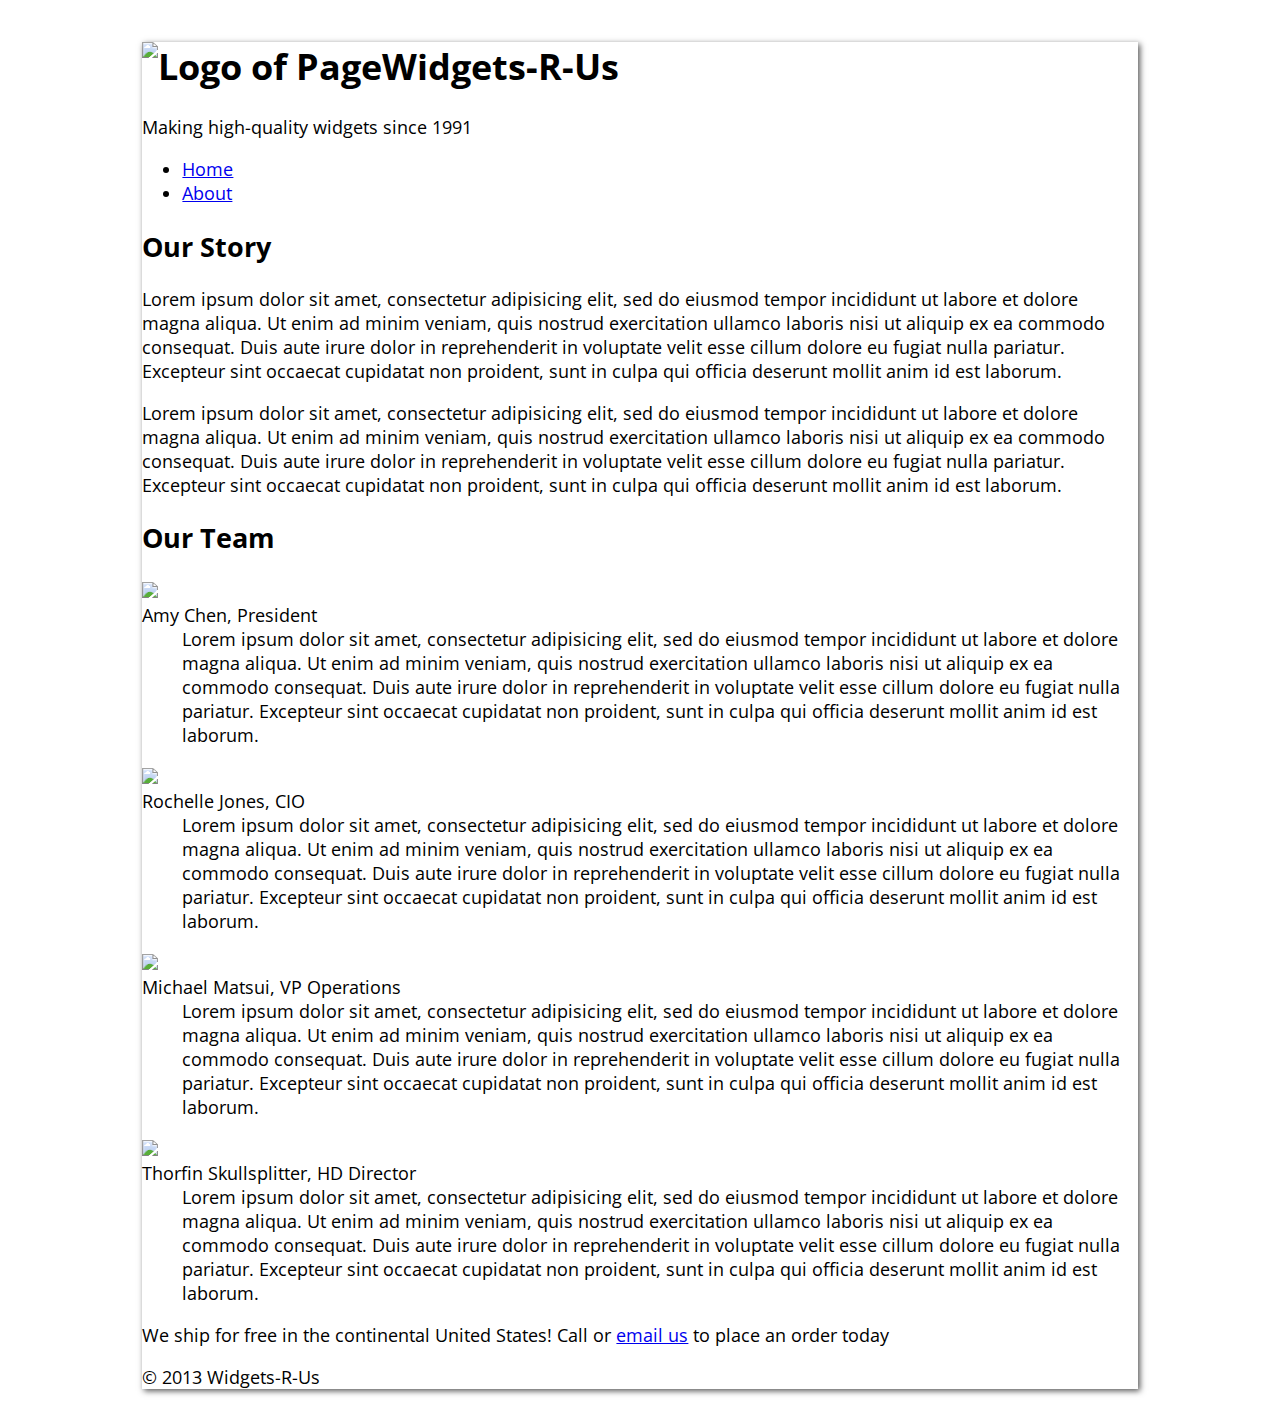
==== about.html @ c4d5bdec "The 2nd commit" ====
<!--Qingying Hao, INFO 343A, Lab2
This is the about page which introduces the company story and stuff
-->
<!DOCTYPE html>
<html>
<head>
	<title>Widgets-R-Us</title>

	<meta charset="utf-8">

	<meta name="author" content="haoq">

	<link rel="stylesheet" type="text/css" href="css/styles.css">

	<link rel="shortcut icon" href="img/logo-small.png">
	
</head>
<body>

	<div class="content-box">

		<h1><img class="left" src="img/logo.png" alt="Logo of Page">Widgets-R-Us</h1>

		<p class="motto">Making high-quality widgets since 1991</p>

		<nav>
			<ul>
				<li><a href="index.html">Home</a></li>
				<li><a href="about.html">About</a></li>
			</ul>

		</nav>

		<h2>Our Story</h2>

		<p>Lorem ipsum dolor sit amet, consectetur adipisicing elit, sed do eiusmod
		tempor incididunt ut labore et dolore magna aliqua. Ut enim ad minim veniam,
		quis nostrud exercitation ullamco laboris nisi ut aliquip ex ea commodo
		consequat. Duis aute irure dolor in reprehenderit in voluptate velit esse
		cillum dolore eu fugiat nulla pariatur. Excepteur sint occaecat cupidatat non
		proident, sunt in culpa qui officia deserunt mollit anim id est laborum.</p>

		<p>Lorem ipsum dolor sit amet, consectetur adipisicing elit, sed do eiusmod
		tempor incididunt ut labore et dolore magna aliqua. Ut enim ad minim veniam,
		quis nostrud exercitation ullamco laboris nisi ut aliquip ex ea commodo
		consequat. Duis aute irure dolor in reprehenderit in voluptate velit esse
		cillum dolore eu fugiat nulla pariatur. Excepteur sint occaecat cupidatat non
		proident, sunt in culpa qui officia deserunt mollit anim id est laborum.</p>

		<h2>Our Team</h2>

		<dl><img class="left" src="img/person.jpg">
			<dt>Amy Chen, President</dt>
			<dd>Lorem ipsum dolor sit amet, consectetur adipisicing elit, sed do eiusmod
			tempor incididunt ut labore et dolore magna aliqua. Ut enim ad minim veniam,
			quis nostrud exercitation ullamco laboris nisi ut aliquip ex ea commodo
			consequat. Duis aute irure dolor in reprehenderit in voluptate velit esse
			cillum dolore eu fugiat nulla pariatur. Excepteur sint occaecat cupidatat non
			proident, sunt in culpa qui officia deserunt mollit anim id est laborum.</dd>
		</dl>

		<dl><img class="left" src="img/person.jpg">
			<dt>Rochelle Jones, CIO</dt>
			<dd>Lorem ipsum dolor sit amet, consectetur adipisicing elit, sed do eiusmod
			tempor incididunt ut labore et dolore magna aliqua. Ut enim ad minim veniam,
			quis nostrud exercitation ullamco laboris nisi ut aliquip ex ea commodo
			consequat. Duis aute irure dolor in reprehenderit in voluptate velit esse
			cillum dolore eu fugiat nulla pariatur. Excepteur sint occaecat cupidatat non
			proident, sunt in culpa qui officia deserunt mollit anim id est laborum.</dd>
		</dl>

		<dl><img class="left" src="img/person.jpg">
			<dt>Michael Matsui, VP Operations</dt>
			<dd>Lorem ipsum dolor sit amet, consectetur adipisicing elit, sed do eiusmod
			tempor incididunt ut labore et dolore magna aliqua. Ut enim ad minim veniam,
			quis nostrud exercitation ullamco laboris nisi ut aliquip ex ea commodo
			consequat. Duis aute irure dolor in reprehenderit in voluptate velit esse
			cillum dolore eu fugiat nulla pariatur. Excepteur sint occaecat cupidatat non
			proident, sunt in culpa qui officia deserunt mollit anim id est laborum.</dd>
		</dl>

		<dl><img class="left" src="img/person.jpg">
			<dt>Thorfin Skullsplitter, HD Director</dt>
			<dd>Lorem ipsum dolor sit amet, consectetur adipisicing elit, sed do eiusmod
			tempor incididunt ut labore et dolore magna aliqua. Ut enim ad minim veniam,
			quis nostrud exercitation ullamco laboris nisi ut aliquip ex ea commodo
			consequat. Duis aute irure dolor in reprehenderit in voluptate velit esse
			cillum dolore eu fugiat nulla pariatur. Excepteur sint occaecat cupidatat non
			proident, sunt in culpa qui officia deserunt mollit anim id est laborum.</dd>
		</dl>

		<footer>
  			<p>We ship for free in the continental United States! Call or 
  			<a href="mailto: sales@widgetsrus.com">email us</a> to place an order today
  			</p>
  			<p>&copy 2013 Widgets-R-Us</p>
		</footer>

	</div>

</body>
</html>
---- css/styles.css ----
/* Google web fonts 'Open Sans' (italic and normal) and 'Boogaloo' */
@import url(http://fonts.googleapis.com/css?family=Open+Sans:400italic,400,300,700);
@import url(http://fonts.googleapis.com/css?family=Boogaloo);

/* reset CSS file to reset browser default styling to a consistent starting point */
@import url(reset.css);

body {
    background-image: url(../img/texture-light.png);
    background-repeat: repeat;
    font-family: 'Open Sans', sans-serif;
    font-size: 18px;
    padding: 10px;
}

.content-box {
	width: 80%;
	background-color: #FFF;
	margin: 0 auto;
	box-shadow: 2px 2px 6px #555;

}
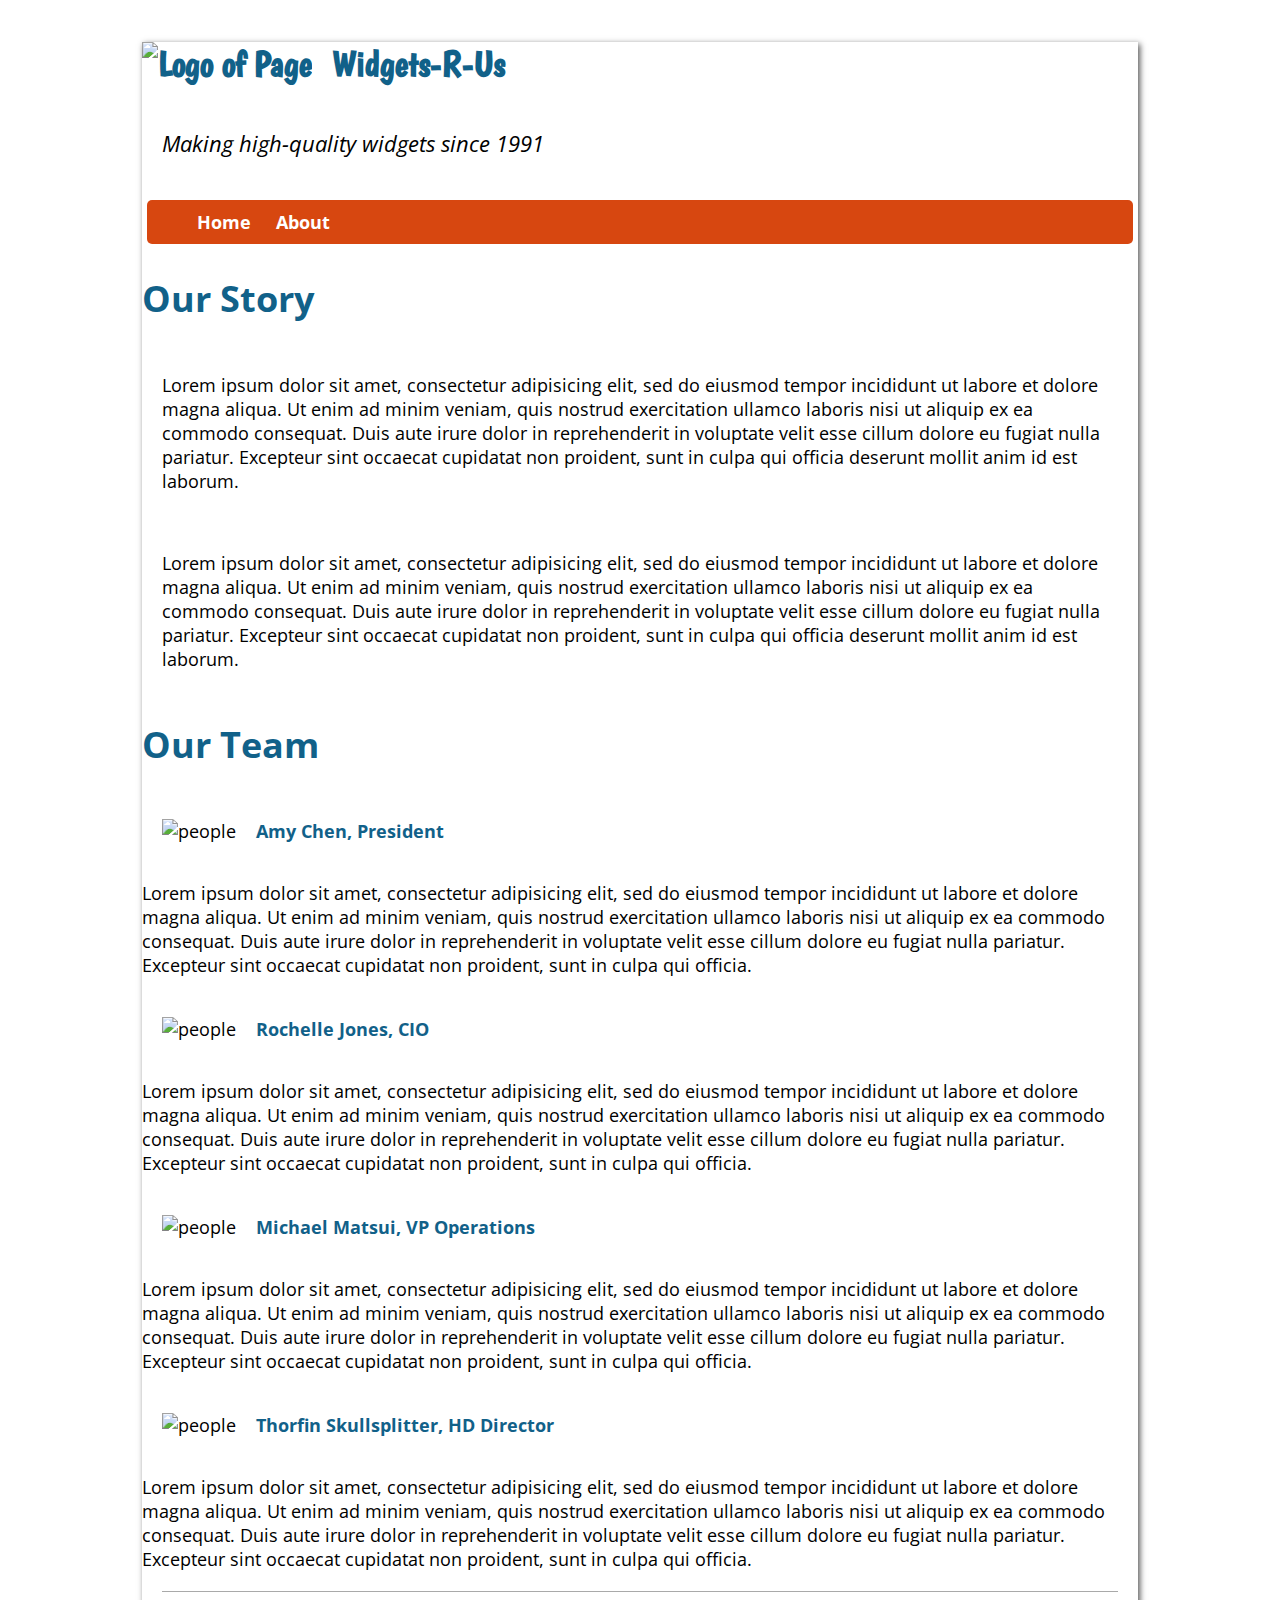
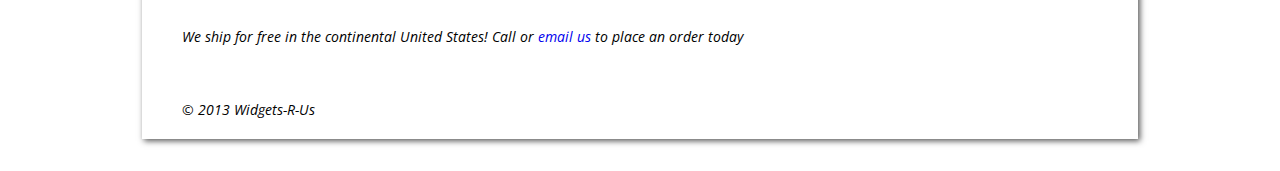
==== commit 73b1ba96: "4th commit" ====
--- a/about.html
+++ b/about.html
@@ -49,51 +49,57 @@
 
 		<h2>Our Team</h2>
 
-		<dl><img class="left" src="img/person.jpg">
-			<dt>Amy Chen, President</dt>
-			<dd>Lorem ipsum dolor sit amet, consectetur adipisicing elit, sed do eiusmod
+		<div class="list">
+			<img class="people" src="img/person.jpg" alt="people">
+			<p>Amy Chen, President</p>
+			Lorem ipsum dolor sit amet, consectetur adipisicing elit, sed do eiusmod
 			tempor incididunt ut labore et dolore magna aliqua. Ut enim ad minim veniam,
 			quis nostrud exercitation ullamco laboris nisi ut aliquip ex ea commodo
 			consequat. Duis aute irure dolor in reprehenderit in voluptate velit esse
 			cillum dolore eu fugiat nulla pariatur. Excepteur sint occaecat cupidatat non
-			proident, sunt in culpa qui officia deserunt mollit anim id est laborum.</dd>
-		</dl>
+			proident, sunt in culpa qui officia.
+		</div>
 
-		<dl><img class="left" src="img/person.jpg">
-			<dt>Rochelle Jones, CIO</dt>
-			<dd>Lorem ipsum dolor sit amet, consectetur adipisicing elit, sed do eiusmod
+		<div class="list">
+			<img class="people" src="img/person.jpg" alt="people">
+			<p>Rochelle Jones, CIO</p>
+			Lorem ipsum dolor sit amet, consectetur adipisicing elit, sed do eiusmod
 			tempor incididunt ut labore et dolore magna aliqua. Ut enim ad minim veniam,
 			quis nostrud exercitation ullamco laboris nisi ut aliquip ex ea commodo
 			consequat. Duis aute irure dolor in reprehenderit in voluptate velit esse
 			cillum dolore eu fugiat nulla pariatur. Excepteur sint occaecat cupidatat non
-			proident, sunt in culpa qui officia deserunt mollit anim id est laborum.</dd>
-		</dl>
+			proident, sunt in culpa qui officia.
+		</div>
 
-		<dl><img class="left" src="img/person.jpg">
-			<dt>Michael Matsui, VP Operations</dt>
-			<dd>Lorem ipsum dolor sit amet, consectetur adipisicing elit, sed do eiusmod
+		<div class="list">
+			<img class="people" src="img/person.jpg" alt="people">
+			<p>Michael Matsui, VP Operations</p>
+			Lorem ipsum dolor sit amet, consectetur adipisicing elit, sed do eiusmod
 			tempor incididunt ut labore et dolore magna aliqua. Ut enim ad minim veniam,
 			quis nostrud exercitation ullamco laboris nisi ut aliquip ex ea commodo
 			consequat. Duis aute irure dolor in reprehenderit in voluptate velit esse
 			cillum dolore eu fugiat nulla pariatur. Excepteur sint occaecat cupidatat non
-			proident, sunt in culpa qui officia deserunt mollit anim id est laborum.</dd>
-		</dl>
+			proident, sunt in culpa qui officia.
+		</div>
 
-		<dl><img class="left" src="img/person.jpg">
-			<dt>Thorfin Skullsplitter, HD Director</dt>
-			<dd>Lorem ipsum dolor sit amet, consectetur adipisicing elit, sed do eiusmod
+		<div class="list">
+			<img class="people" src="img/person.jpg" alt="people">
+			<p>Thorfin Skullsplitter, HD Director</p>
+			Lorem ipsum dolor sit amet, consectetur adipisicing elit, sed do eiusmod
 			tempor incididunt ut labore et dolore magna aliqua. Ut enim ad minim veniam,
 			quis nostrud exercitation ullamco laboris nisi ut aliquip ex ea commodo
 			consequat. Duis aute irure dolor in reprehenderit in voluptate velit esse
 			cillum dolore eu fugiat nulla pariatur. Excepteur sint occaecat cupidatat non
-			proident, sunt in culpa qui officia deserunt mollit anim id est laborum.</dd>
-		</dl>
+			proident, sunt in culpa qui officia.
+		</div>
 
 		<footer>
   			<p>We ship for free in the continental United States! Call or 
-  			<a href="mailto: sales@widgetsrus.com">email us</a> to place an order today
+  			<a href=
+  			"mailto:sales@widgetsrus.com">email us</a> to place an order today
   			</p>
-  			<p>&copy 2013 Widgets-R-Us</p>
+  			<p>&copy; 2013 Widgets-R-Us
+  			</p>
 		</footer>
 
 	</div>
--- a/css/styles.css
+++ b/css/styles.css
@@ -1,3 +1,7 @@
+/*Qingying Hao, INFO 343A, Lab2
+This is my css style sheet for all the three html files.
+*/
+
 /* Google web fonts 'Open Sans' (italic and normal) and 'Boogaloo' */
 @import url(http://fonts.googleapis.com/css?family=Open+Sans:400italic,400,300,700);
 @import url(http://fonts.googleapis.com/css?family=Boogaloo);
@@ -13,10 +17,122 @@
     padding: 10px;
 }
 
+p {
+	padding: 20px
+}
+
+h1 {
+	font-family: Boogaloo;
+}
+
+h1, h2 {
+	font-size: 36px;
+	color:  #116189;
+}
+
+h2 {
+	font-weight: bold;
+}
+
+.motto {
+	font-style: italic;
+	font-size: 120%;
+}
+
+.list p {
+	color:#116189; 
+	font-weight: bold;
+}
+.list {
+	margin-bottom: 20px;
+}
+.people {
+	float:left;
+	margin:20px;
+}
+
+.left {
+	float: left;
+	margin-right: 20px;
+}
+
 .content-box {
 	width: 80%;
 	background-color: #FFF;
 	margin: 0 auto;
 	box-shadow: 2px 2px 6px #555;
+}
 
+nav ul {
+	background-color: #D74710;
+	border-radius: 5px;
+	margin: 5px;
+}
+
+nav li {
+	display: inline-block;
+}
+
+nav a {
+	display: inline-block;
+	color: #FFF;
+	font-weight: bold;
+	padding: 10px;
+}
+
+nav a:link,
+nav a:visited {
+	text-decoration: none;
+}
+
+nav a:hover {
+	background-color: #FF9D45;
+	border-radius: 5px;
+}
+
+.right {
+	float: right;
+	margin-left: 20px;
+}
+
+ footer p {
+ 	font-style: italic;
+ 	font-size: 80%;
+ }
+
+footer {
+	border-top:thin solid #A9A9A9;
+	margin-top: 20px;
+	margin-left: 20px;
+	margin-right: 20px;
+}
+
+footer a:link {
+	text-decoration: none;
+}
+
+footer a:hover {
+	text-decoration: underline;
+}
+
+
+/*These are the optional steps css code*/
+.inner {
+	background-color: #FBEAE3;
+	width: 75%;
+	margin: 0 auto;
+	border-radius: 5px;
+}
+
+.inner a:link{
+	text-decoration: none;
+}
+
+.inner a:hover {
+	text-decoration: underline;
+}
+
+.optional {
+	float: left;
+	margin-right:20px;
 }